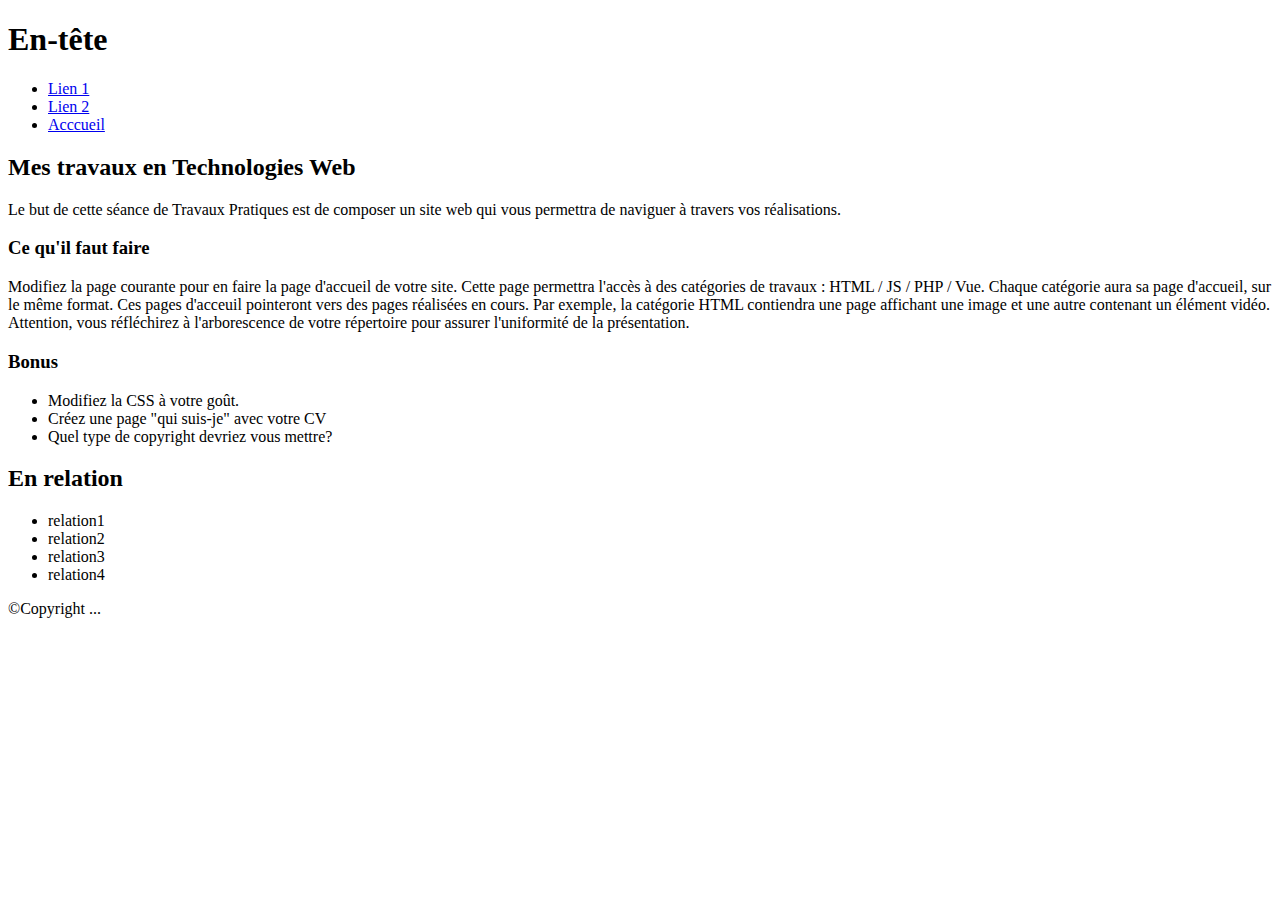
==== index.html @ 054f3c37 "Create index.html" ====
<!DOCTYPE html>
<html>
  <head>
    <meta charset="utf-8">

    <title>Accueil</title>
    <link rel="stylesheet" type="text/css" href="style.css">

  </head>

  <body>
    <header>
      <h1>En-tête</h1>
    </header>

    <nav>
      <ul>
        <li><a href="./page1.html">Lien 1</a></li>
        <li><a href="./page2.html">Lien 2</a></li>
        <li><a href="./index.html">Acccueil</a></li>
      </ul>

     </nav>

     <main>
      <article>
        <h2>Mes travaux en Technologies Web</h2>
        <p>Le but de cette séance de Travaux Pratiques est de composer un site web qui vous permettra de naviguer à travers vos réalisations.</p>

        <h3>Ce qu'il faut faire</h3>
        <p>Modifiez la page courante pour en faire la page d'accueil de votre site. Cette page permettra l'accès à des catégories de travaux : HTML / JS / PHP / Vue. Chaque catégorie aura sa page d'accueil, sur le même format. Ces pages d'acceuil pointeront vers des pages réalisées en cours. Par exemple, la catégorie HTML contiendra une page affichant une image et une autre contenant un élément vidéo.  Attention, vous réfléchirez à l'arborescence de votre répertoire pour assurer l'uniformité de la présentation.
        </p>

        <h3>Bonus</h3>
        <ul>
          <li>Modifiez la CSS à votre goût.</li>
          <li>Créez une page "qui suis-je" avec votre CV</li>
          <li>Quel type de copyright devriez vous mettre?</li>
        </ul>
      </article>

      <aside>
        <h2>En relation</h2>
        <ul>
          <li><a href="#"></a>relation1</li>
          <li><a href="#"></a>relation2</li>
          <li><a href="#"></a>relation3</li>
          <li><a href="#"></a>relation4</li>
        </ul>
      </aside>

    </main>

    <footer>
      <p>©Copyright ... </p>
    </footer>

  </body>
</html>
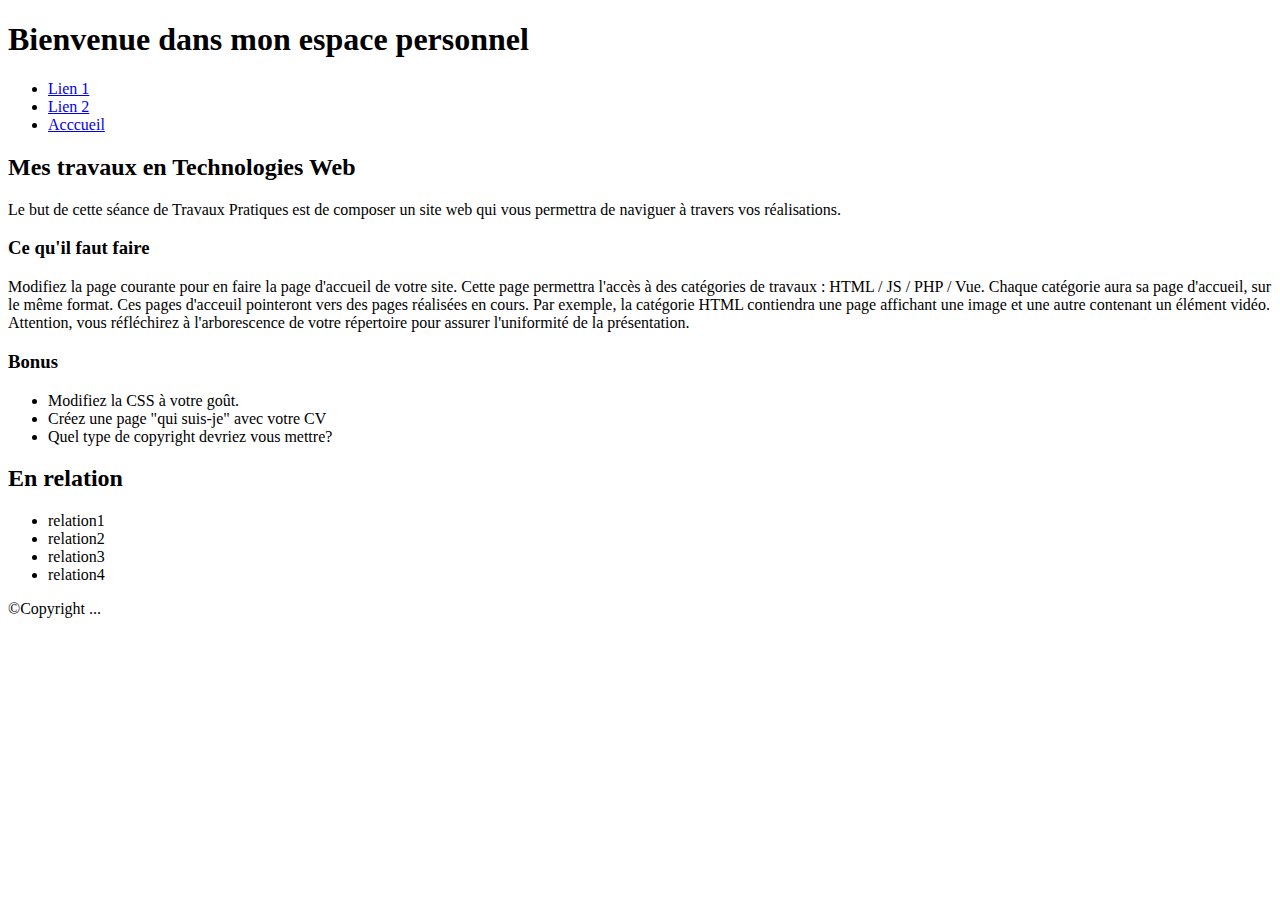
==== commit 95160044: "Update index.html" ====
--- a/index.html
+++ b/index.html
@@ -10,7 +10,7 @@
 
   <body>
     <header>
-      <h1>En-tête</h1>
+      <h1>Bienvenue dans mon espace personnel</h1>
     </header>
 
     <nav>
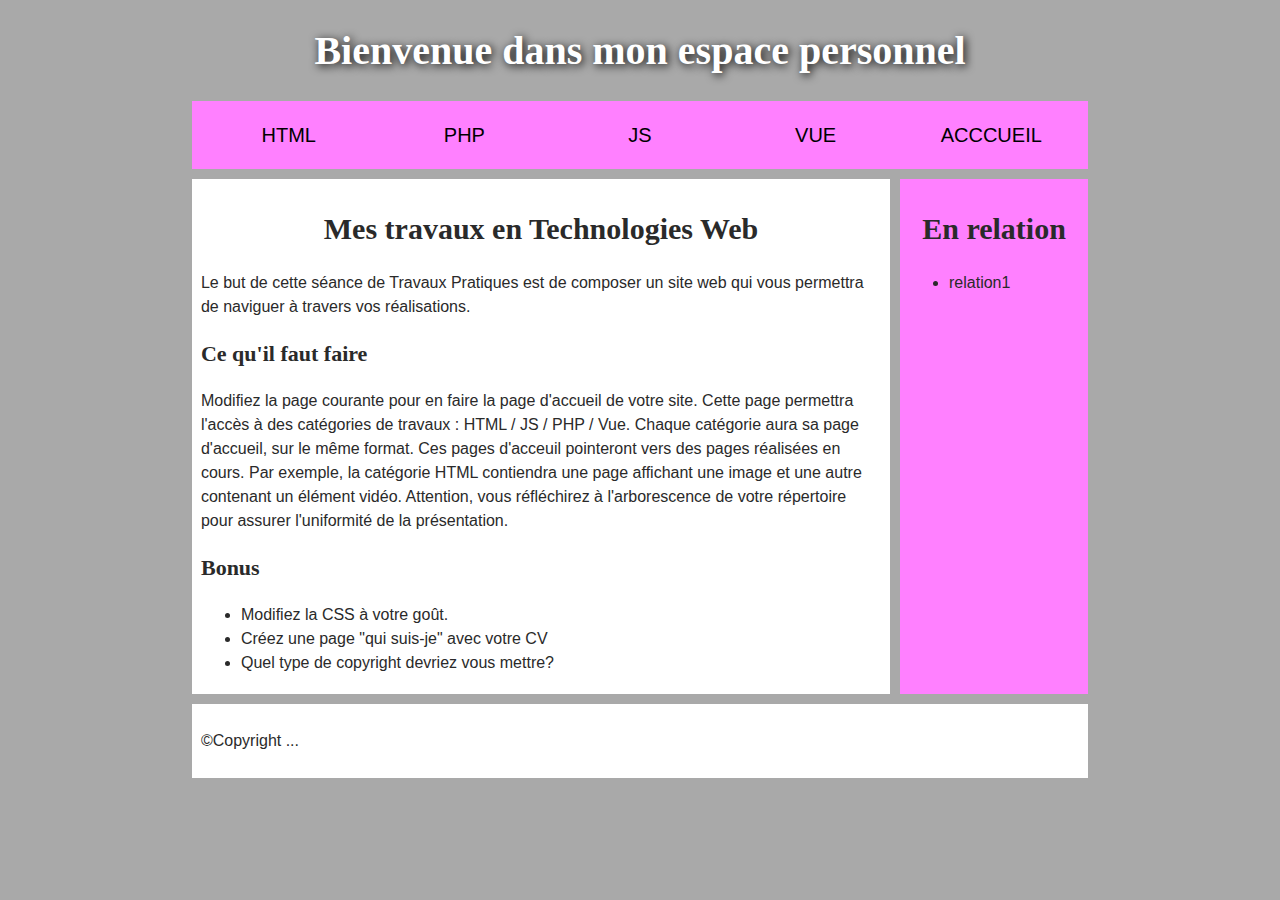
==== commit ab11d9e0: "Update index.html" ====
--- a/index.html
+++ b/index.html
@@ -15,8 +15,13 @@
 
     <nav>
       <ul>
-        <li><a href="./page1.html">Lien 1</a></li>
-        <li><a href="./page2.html">Lien 2</a></li>
+        
+
+
+        <li><a href="./page1.html">html</a></li>
+        <li><a href="./page2.html">PHP</a></li>
+        <li><a href="./page3.html">JS</a></li>
+        <li><a href="./page4.html">Vue</a></li>
         <li><a href="./index.html">Acccueil</a></li>
       </ul>
 
@@ -43,9 +48,7 @@
         <h2>En relation</h2>
         <ul>
           <li><a href="#"></a>relation1</li>
-          <li><a href="#"></a>relation2</li>
-          <li><a href="#"></a>relation3</li>
-          <li><a href="#"></a>relation4</li>
+          
         </ul>
       </aside>
 
--- a/style.css
+++ b/style.css
@@ -0,0 +1,133 @@
+/* || General setup */
+
+html, body {
+  margin: 0;
+  padding: 0;
+}
+
+html {
+  font-size: 10px;
+  background-color: #a9a9a9;
+}
+
+body {
+  width: 70%;
+  margin: 0 auto;
+}
+
+/* || typography */
+
+h1, h2, h3 {
+  font-family: 'Sonsie One', cursive;
+  color: #2a2a2a;
+}
+
+p, input, li {
+  font-family: 'Open Sans Condensed', sans-serif;
+  color: #2a2a2a;
+}
+
+h1 {
+  font-size: 4rem;
+  text-align: center;
+  color: white;
+  text-shadow: 2px 2px 10px black;
+}
+
+h2 {
+  font-size: 3rem;
+  text-align: center;
+}
+
+h3 {
+  font-size: 2.2rem;
+}
+
+p, li {
+  font-size: 1.6rem;
+  line-height: 1.5;
+}
+
+/* || header layout */
+
+nav, article, aside, footer {
+  background-color: white;
+  padding: 1%;
+}
+
+nav {
+  height: 50px;
+  background-color: #ff80ff;
+  display: flex;
+  margin-bottom: 10px;
+}
+
+nav ul {
+  padding: 0;
+  list-style-type: none;
+  flex: 2;
+  display: flex;
+}
+
+nav li {
+  display: inline;
+  text-align: center;
+  flex: 1;
+}
+
+nav a {
+  display: inline-block;
+  font-size: 2rem;
+  text-transform: uppercase;
+  text-decoration: none;
+  color: black;
+}
+
+nav form {
+  flex: 1;
+  display: flex;
+  align-items: center;
+  height: 100%;
+  padding: 0 2em;
+}
+
+input {
+  font-size: 1.6rem;
+  height: 32px;
+}
+
+input[type="search"] {
+  flex: 3;
+}
+
+input[type="submit"] {
+  flex: 1;
+  margin-left: 1rem;
+  background: #333;
+  border: 0;
+  color: white;
+}
+
+/* || main layout */
+
+main {
+  display: flex;
+}
+
+article {
+  flex: 4;
+}
+
+aside {
+  flex: 1;
+  margin-left: 10px;
+  background-color: #ff80ff;
+}
+
+aside li {
+  padding-bottom: 10px;
+}
+
+footer {
+  margin-top: 10px;
+}
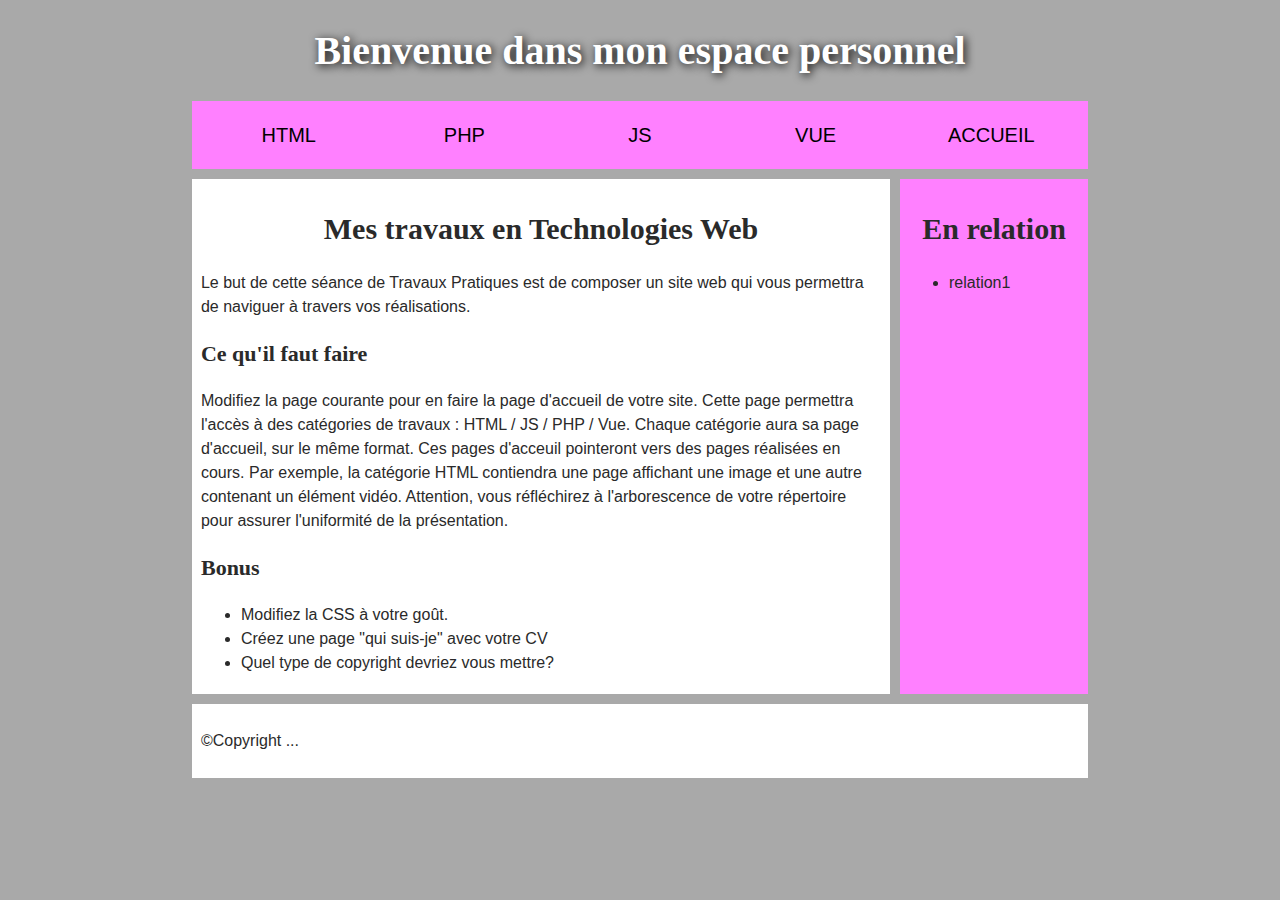
==== commit b8829eef: "Update index.html" ====
--- a/index.html
+++ b/index.html
@@ -16,13 +16,11 @@
     <nav>
       <ul>
         
-
-
         <li><a href="./page1.html">html</a></li>
         <li><a href="./page2.html">PHP</a></li>
         <li><a href="./page3.html">JS</a></li>
         <li><a href="./page4.html">Vue</a></li>
-        <li><a href="./index.html">Acccueil</a></li>
+        <li><a href="./index.html">Accueil</a></li>
       </ul>
 
      </nav>
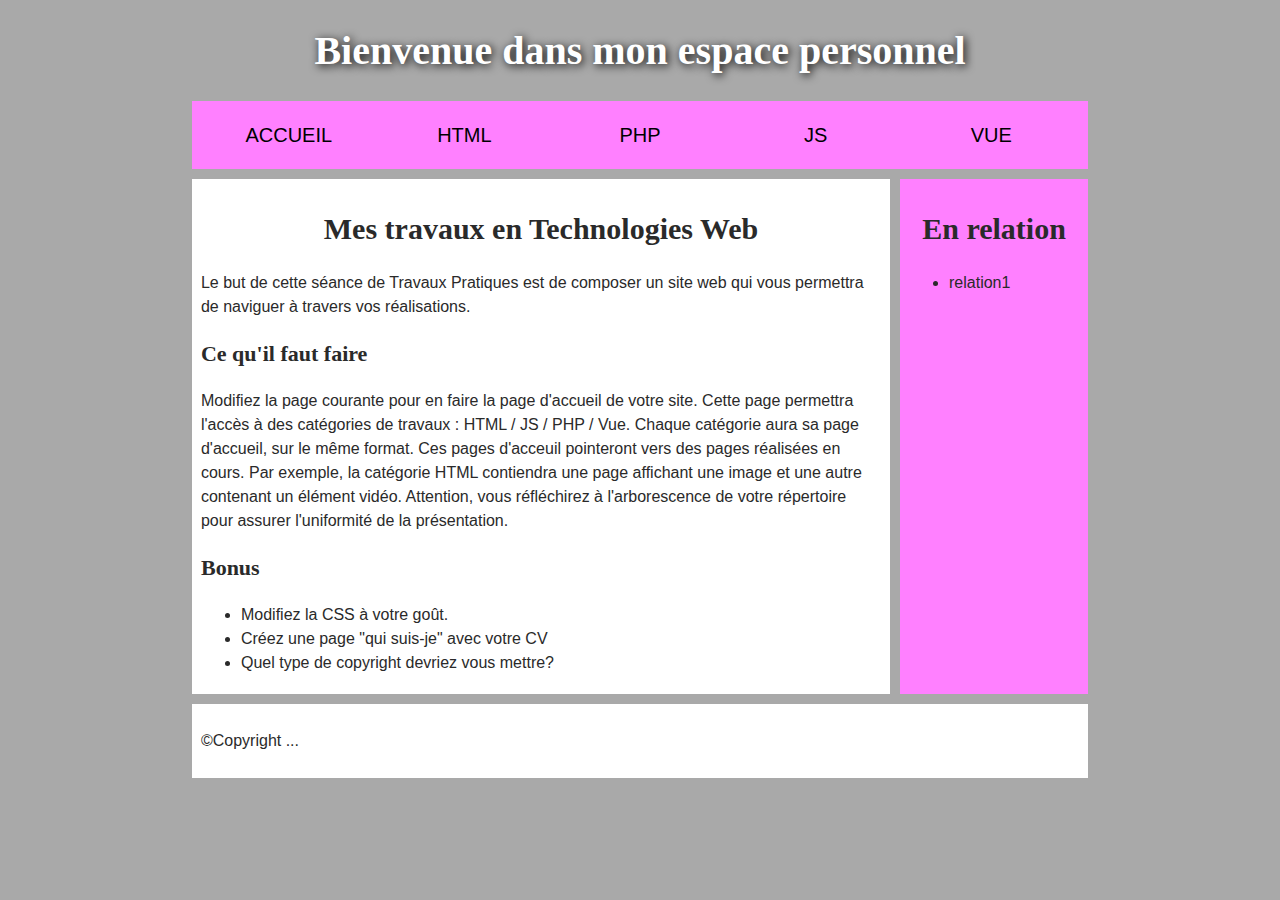
==== commit 2e3af8c0: "Update index.html" ====
--- a/index.html
+++ b/index.html
@@ -15,12 +15,14 @@
 
     <nav>
       <ul>
-        
-        <li><a href="./page1.html">html</a></li>
-        <li><a href="./page2.html">PHP</a></li>
-        <li><a href="./page3.html">JS</a></li>
-        <li><a href="./page4.html">Vue</a></li>
-        <li><a href="./index.html">Accueil</a></li>
+        <li class="active"><a href="index.php">Accueil</a></li>
+				<li><a href="page1.php">html</a></li>
+        <li><a href="page2.php">PHP</a></li>
+        <li><a href="page3.php">JS</a></li>
+        <li><a href="page4.php">Vue</a></li>
+       
+       
+    
       </ul>
 
      </nav>
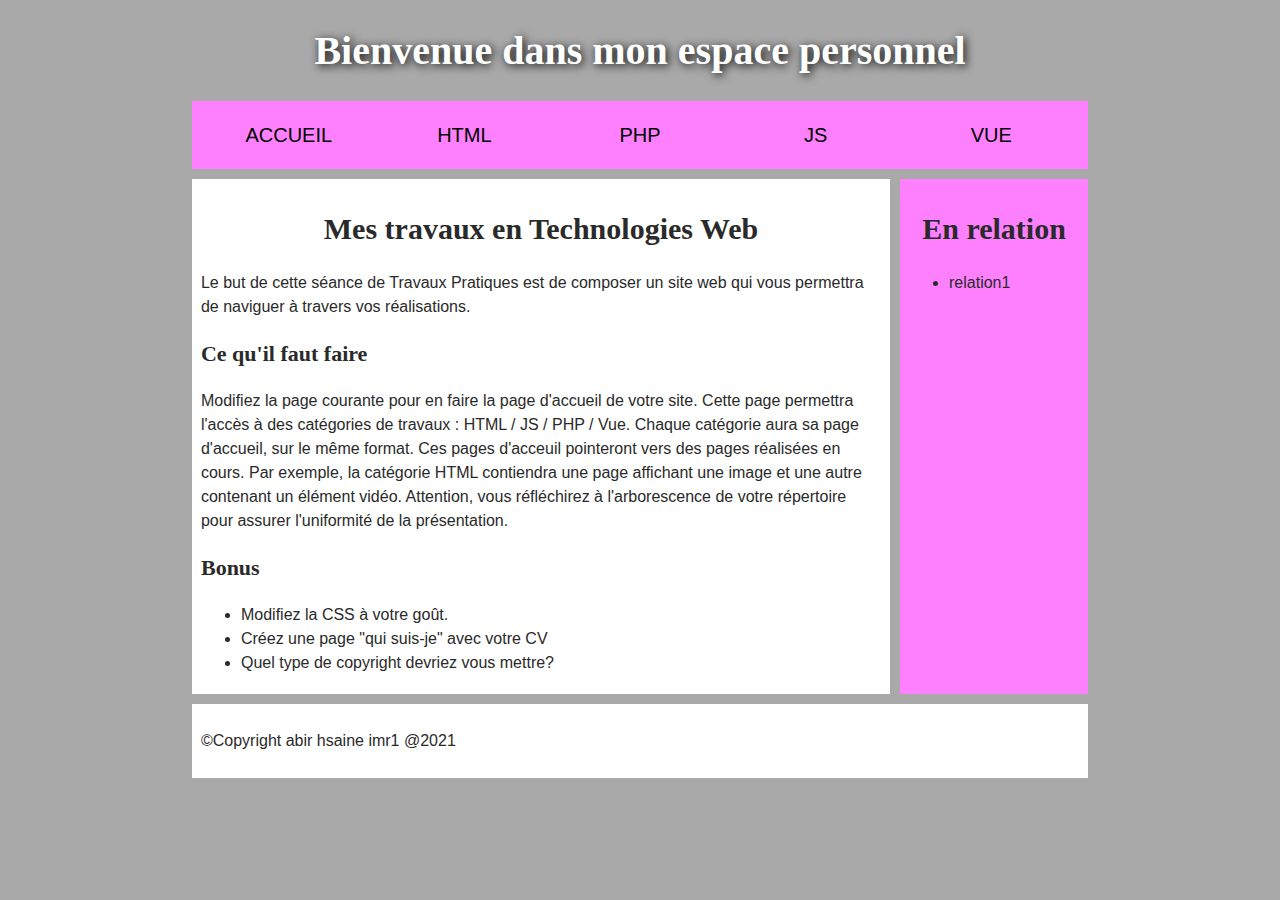
==== commit 0c9dd7e7: "Update index.html" ====
--- a/index.html
+++ b/index.html
@@ -16,7 +16,7 @@
     <nav>
       <ul>
         <li class="active"><a href="index.php">Accueil</a></li>
-				<li><a href="page1.php">html</a></li>
+	<li><a href="page1.php">html</a></li>
         <li><a href="page2.php">PHP</a></li>
         <li><a href="page3.php">JS</a></li>
         <li><a href="page4.php">Vue</a></li>
@@ -55,7 +55,7 @@
     </main>
 
     <footer>
-      <p>©Copyright ... </p>
+      <p>©Copyright abir hsaine imr1 @2021 </p>
     </footer>
 
   </body>
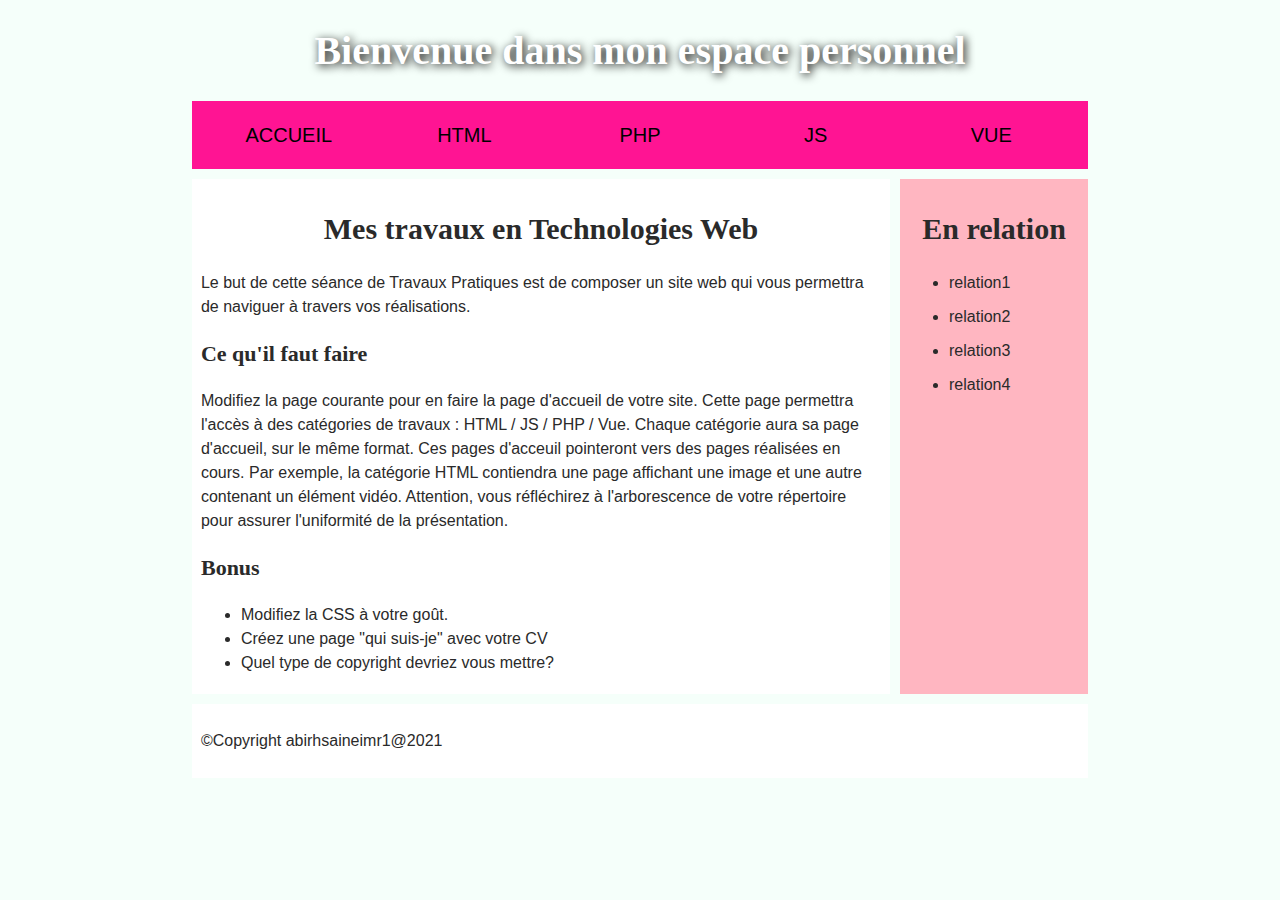
==== commit e133dadb: "Update index.html" ====
--- a/index.html
+++ b/index.html
@@ -15,11 +15,11 @@
 
     <nav>
       <ul>
-        <li class="active"><a href="index.php">Accueil</a></li>
-	<li><a href="page1.php">html</a></li>
-        <li><a href="page2.php">PHP</a></li>
-        <li><a href="page3.php">JS</a></li>
-        <li><a href="page4.php">Vue</a></li>
+        <li class="active"><a href="index.html">Accueil</a></li>
+	<li><a href="Html.html">Html</a></li>
+        <li><a href="Php.html">PHP</a></li>
+        <li><a href="Js.html">JS</a></li>
+        <li><a href="Vue.html">Vue</a></li>
        
        
     
@@ -48,6 +48,9 @@
         <h2>En relation</h2>
         <ul>
           <li><a href="#"></a>relation1</li>
+          <li><a href="#"></a>relation2</li>
+	  <li><a href="#"></a>relation3</li>
+	  <li><a href="#"></a>relation4</li>
           
         </ul>
       </aside>
@@ -55,7 +58,7 @@
     </main>
 
     <footer>
-      <p>©Copyright abir hsaine imr1 @2021 </p>
+      <p>©Copyright abirhsaineimr1@2021 </p>
     </footer>
 
   </body>
--- a/style.css
+++ b/style.css
@@ -7,7 +7,7 @@
 
 html {
   font-size: 10px;
-  background-color: #a9a9a9;
+  background-color:MintCream;
 }
 
 body {
@@ -57,7 +57,7 @@
 
 nav {
   height: 50px;
-  background-color: #ff80ff;
+  background-color: #ff1493;
   display: flex;
   margin-bottom: 10px;
 }
@@ -121,7 +121,7 @@
 aside {
   flex: 1;
   margin-left: 10px;
-  background-color: #ff80ff;
+  background-color: #ffb6c1;
 }
 
 aside li {
